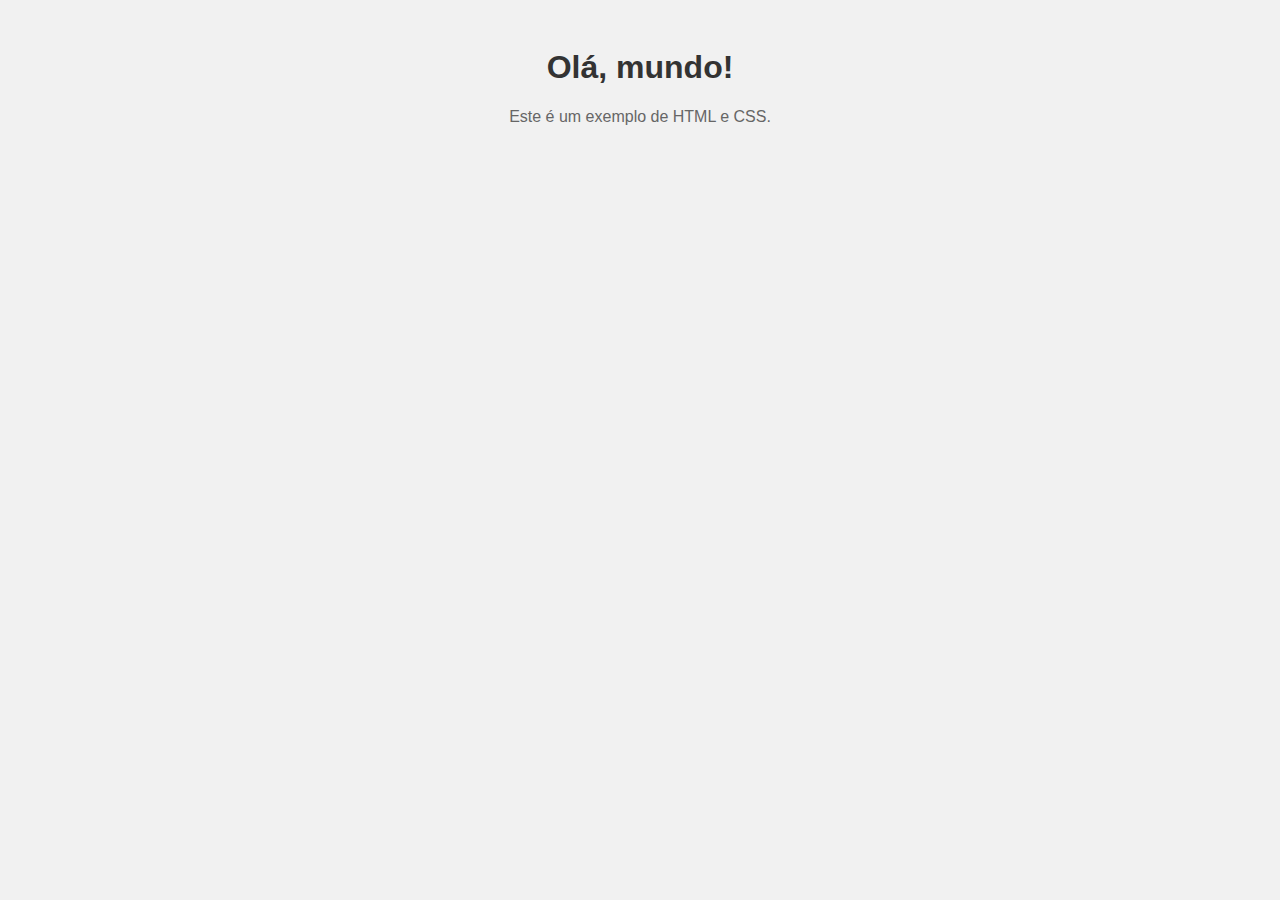
==== html_css/index2.html @ 6e5873f2 "html_css" ====
<!DOCTYPE html>
<html>
<head>
  <title>Exemplo CSS</title>
  <link rel="stylesheet" type="text/css" href="style.css">
</head>
<body>
  <h1>Olá, mundo!</h1>
  <p>Este é um exemplo de HTML e CSS.</p>
</body>
</html>
---- html_css/style.css ----
body {
  background-color: #f1f1f1;
  text-align: center;
  padding: 20px;
  font-family: Arial, sans-serif;
}

h1 {
  color: #333;
}

p {
  color: #666;
}
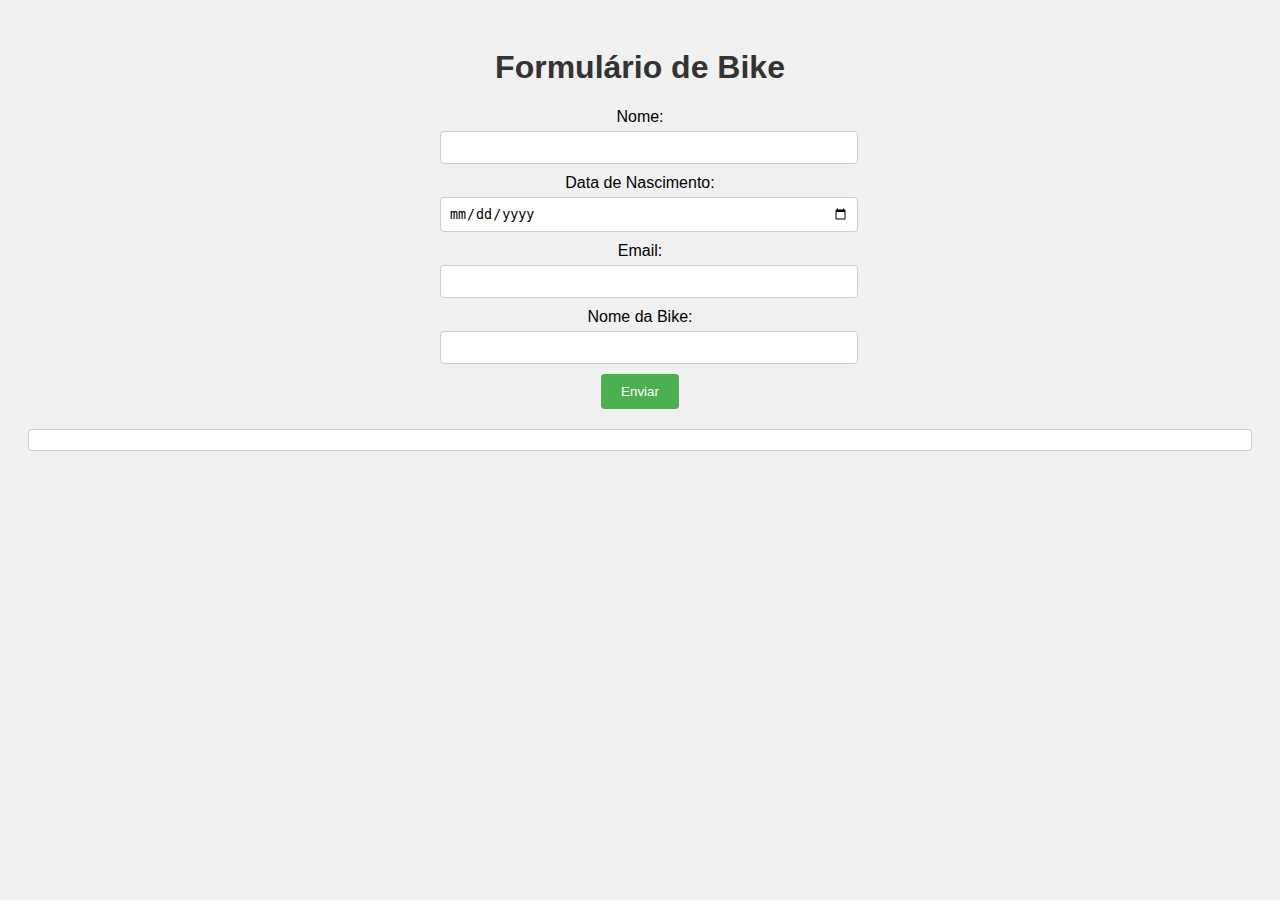
==== commit 4dd61be7: "teste" ====
--- a/html_css/index2.html
+++ b/html_css/index2.html
@@ -1,11 +1,50 @@
 <!DOCTYPE html>
 <html>
 <head>
-  <title>Exemplo CSS</title>
-  <link rel="stylesheet" type="text/css" href="style.css">
+  <title>Formulário de Bike</title>
+  <link rel="stylesheet" type="text/css" href="styles.css">
 </head>
 <body>
-  <h1>Olá, mundo!</h1>
-  <p>Este é um exemplo de HTML e CSS.</p>
+  <h1>Formulário de Bike</h1>
+
+  <form>
+    <label for="nome">Nome:</label>
+    <input type="text" id="nome" name="nome" required>
+
+    <label for="data-nascimento">Data de Nascimento:</label>
+    <input type="date" id="data-nascimento" name="data-nascimento" required>
+
+    <label for="email">Email:</label>
+    <input type="email" id="email" name="email" required>
+
+    <label for="nome-bike">Nome da Bike:</label>
+    <input type="text" id="nome-bike" name="nome-bike" required>
+
+    <button type="button" onclick="exibirDados()">Enviar</button>
+  </form>
+
+  <div id="dados-exibidos"></div>
+
+  <script>
+    function exibirDados() {
+      var nome = document.getElementById("nome").value;
+      var dataNascimento = document.getElementById("data-nascimento").value;
+      var email = document.getElementById("email").value;
+      var nomeBike = document.getElementById("nome-bike").value;
+
+      if (nome === '' || dataNascimento === '' || email === '' || nomeBike === '') {
+        alert("Por favor, preencha todos os campos!");
+        return;
+      }
+
+      var dados = "Nome: <strong>" + nome + "</strong><br>" +
+                  "Data de Nascimento: <strong>" + dataNascimento + "</strong><br>" +
+                  "Email: <strong>" + email + "</strong><br>" +
+                  "Nome da Bike: <strong>" + nomeBike + "</strong>";
+
+      var dadosExibidos = document.getElementById("dados-exibidos");
+      dadosExibidos.innerHTML = dados;
+    }
+  </script>
 </body>
 </html>
--- a/html_css/styles.css
+++ b/html_css/styles.css
@@ -0,0 +1,53 @@
+/* Estilos CSS aqui */
+body {
+  background-color: #f1f1f1;
+  text-align: center;
+  padding: 20px;
+  font-family: Arial, sans-serif;
+}
+
+h1 {
+  color: #333;
+}
+
+form {
+  max-width: 400px;
+  margin: 0 auto;
+}
+
+label {
+  display: block;
+  margin-bottom: 5px;
+}
+
+input[type="text"],
+input[type="date"],
+input[type="email"] {
+  width: 100%;
+  padding: 8px;
+  margin-bottom: 10px;
+  border: 1px solid #ccc;
+  border-radius: 4px;
+}
+
+button {
+  background-color: #4CAF50;
+  color: white;
+  padding: 10px 20px;
+  border: none;
+  border-radius: 4px;
+  cursor: pointer;
+}
+
+button:hover {
+  background-color: #45a049;
+}
+
+#dados-exibidos {
+  margin-top: 20px;
+  padding: 10px;
+  background-color: #fff;
+  border: 1px solid #ccc;
+  border-radius: 4px;
+  text-align: left;
+}
